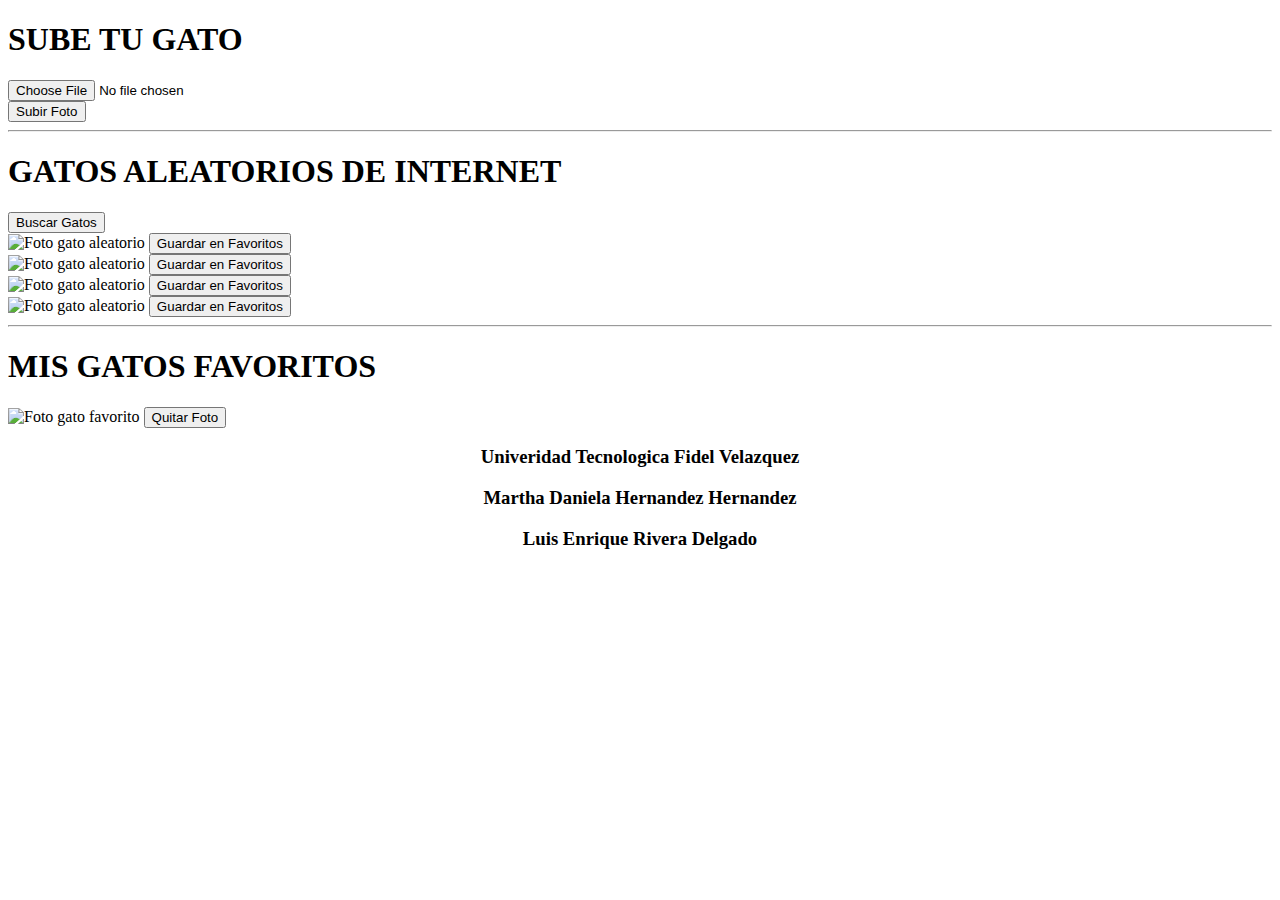
==== index.html @ 3a408186 "index.html" ====
<!DOCTYPE html>
<html lang="en">
<head>
    <meta charset="UTF-8">
    <meta http-equiv="X-UA-Compatible" content="IE=edge">
    <meta name="viewport" content="width=device-width, initial-scale=1.0">
    <title>API Michis</title>
    <link rel="preconnect" href="https://fonts.googleapis.com">
<link rel="preconnect" href="https://fonts.gstatic.com" crossorigin>
<link href="https://fonts.googleapis.com/css2?family=Press+Start+2P&family=Secular+One&family=Work+Sans&display=swap" rel="stylesheet">
    <link href="https://cdn.jsdelivr.net/npm/bootstrap@5.2.0-beta1/dist/css/bootstrap.min.css" rel="stylesheet" integrity="sha384-0evHe/X+R7YkIZDRvuzKMRqM+OrBnVFBL6DOitfPri4tjfHxaWutUpFmBp4vmVor" crossorigin="anonymous">
    <link rel="stylesheet" href="css/styles.css">
</head>
<body>

  <!--Upload Foto-->
  <h1 class="my-4 fw-bold">SUBE TU GATO</h1>
    <div class="container">
      <form id="uploadingForm" class="mb-3">
        <input class="form-control" type="file" id="file" name="file">
      </form>
      <div>
        <button type="button" class="btn btn-primary btn-subirfoto" onclick="uploadMichiPhoto()">Subir Foto</button>
      </div>
    </div>

    <hr class="my-4">

    <div class="container-fluid">
        <div class="row">
            <h1 class="my-4 fw-bold">GATOS ALEATORIOS DE INTERNET</h1>
            <span id="error"></span>
        </div>
    </div>

    <!--Gatos Aleatorios-->
    <div class="container">

        <button class="btn btn-primary btn-buscar-gato" onclick="loadRandomMichis()">Buscar Gatos</button> 

        <div class="row">
            <div class="col-lg-3 col-md-6 col-12" id="aleatoriosGatos">
       
                <div class="card mb-4">
                  <div class="card-body">
                    <img class="img-card" id="imgGato1" width="150" alt="Foto gato aleatorio">
                    <button id="btn1" class="btn-favoritos btn btn-primary">Guardar en Favoritos</button>
                  </div>
                </div>
              </div>
              <div class="col-lg-3 col-md-6 col-12">
                <div class="card mb-4">
                  <div class="card-body">
                    <img class="img-card" id="imgGato2" width="150" alt="Foto gato aleatorio">
                    <button id="btn2" class="btn-favoritos btn btn-primary">Guardar en Favoritos</button>
                  </div>
                </div>
              </div>
              <div class="col-lg-3 col-md-6 col-12">
                <div class="card mb-4">
                  <div class="card-body">
                    <img class="img-card" id="imgGato3" width="150" alt="Foto gato aleatorio">
                    <button id="btn3" class="btn-favoritos btn btn-primary">Guardar en Favoritos</button>
                  </div>
                </div>
              </div>
              <div class="col-lg-3 col-md-6 col-12">
                <div class="card mb-4">
                  <div class="card-body">
                    <img class="img-card" id="imgGato4" width="150" alt="Foto gato aleatorio">
                    <button id="btn4" class="btn-favoritos btn btn-primary">Guardar en Favoritos</button>
                  </div>
                </div>
            </div>
            
        </div>
    </div>

    <hr class="my-4">

        <!-- Mis Gatos Favoritos-->
        <div class="container">

          <div class="row" id="favoritesMichis">

            <h1 class="my-4 fw-bold">MIS GATOS FAVORITOS</h1>

                <div class="col-lg-3 col-md-6 col-12">
                  <div class="card mb-4">
                    <div class="card-body">
                      <img class="img-card" alt="Foto gato favorito">
                      <button class="btn-eliminar btn btn-primary">Quitar Foto</button>
                    </div>
                  </div>
                </div>
                
          </div>
      </div>
  <center><h3 class="my-4 fw-bold">Univeridad Tecnologica Fidel Velazquez</h3></center>    
  <center><h3 class="my-4 fw-bold">Martha Daniela Hernandez Hernandez</h3></center>
  <center><h3 class="my-4 fw-bold">Luis Enrique Rivera Delgado</h3></center>
  <br></br>

<!--    <script src="https://cdn.jsdelivr.net/npm/bootstrap@5.2.0-beta1/dist/js/bootstrap.bundle.min.js" integrity="sha384-pprn3073KE6tl6bjs2QrFaJGz5/SUsLqktiwsUTF55Jfv3qYSDhgCecCxMW52nD2" crossorigin="anonymous"></script>    -->

    <script src="./main.js"></script>
</body>
</html>
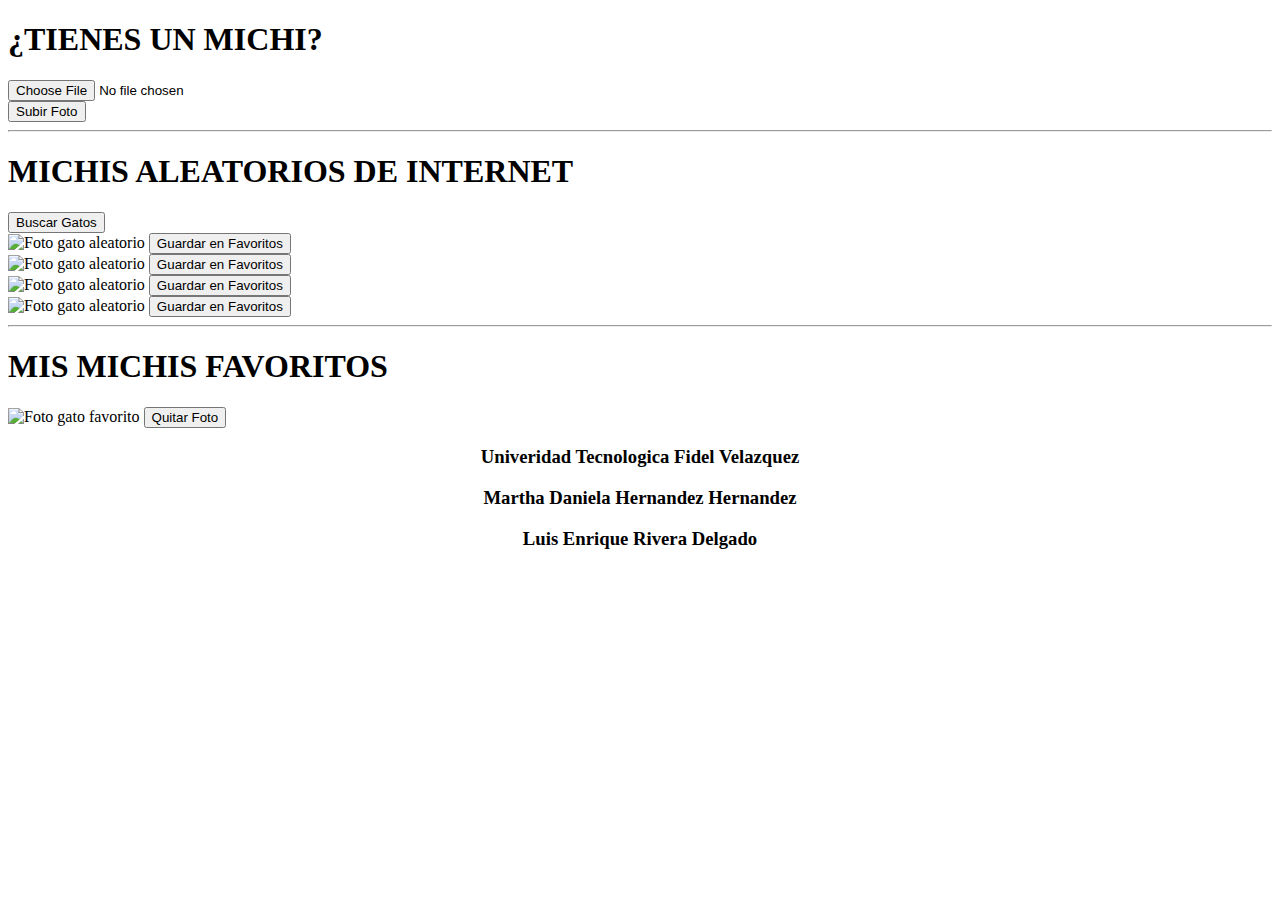
==== commit a063c531: "index.html" ====
--- a/index.html
+++ b/index.html
@@ -14,7 +14,7 @@
 <body>
 
   <!--Upload Foto-->
-  <h1 class="my-4 fw-bold">SUBE TU GATO</h1>
+  <h1 class="my-4 fw-bold">¿TIENES UN MICHI?</h1>
     <div class="container">
       <form id="uploadingForm" class="mb-3">
         <input class="form-control" type="file" id="file" name="file">
@@ -28,7 +28,7 @@
 
     <div class="container-fluid">
         <div class="row">
-            <h1 class="my-4 fw-bold">GATOS ALEATORIOS DE INTERNET</h1>
+            <h1 class="my-4 fw-bold">MICHIS ALEATORIOS DE INTERNET</h1>
             <span id="error"></span>
         </div>
     </div>
@@ -83,7 +83,7 @@
 
           <div class="row" id="favoritesMichis">
 
-            <h1 class="my-4 fw-bold">MIS GATOS FAVORITOS</h1>
+            <h1 class="my-4 fw-bold">MIS MICHIS FAVORITOS</h1>
 
                 <div class="col-lg-3 col-md-6 col-12">
                   <div class="card mb-4">
